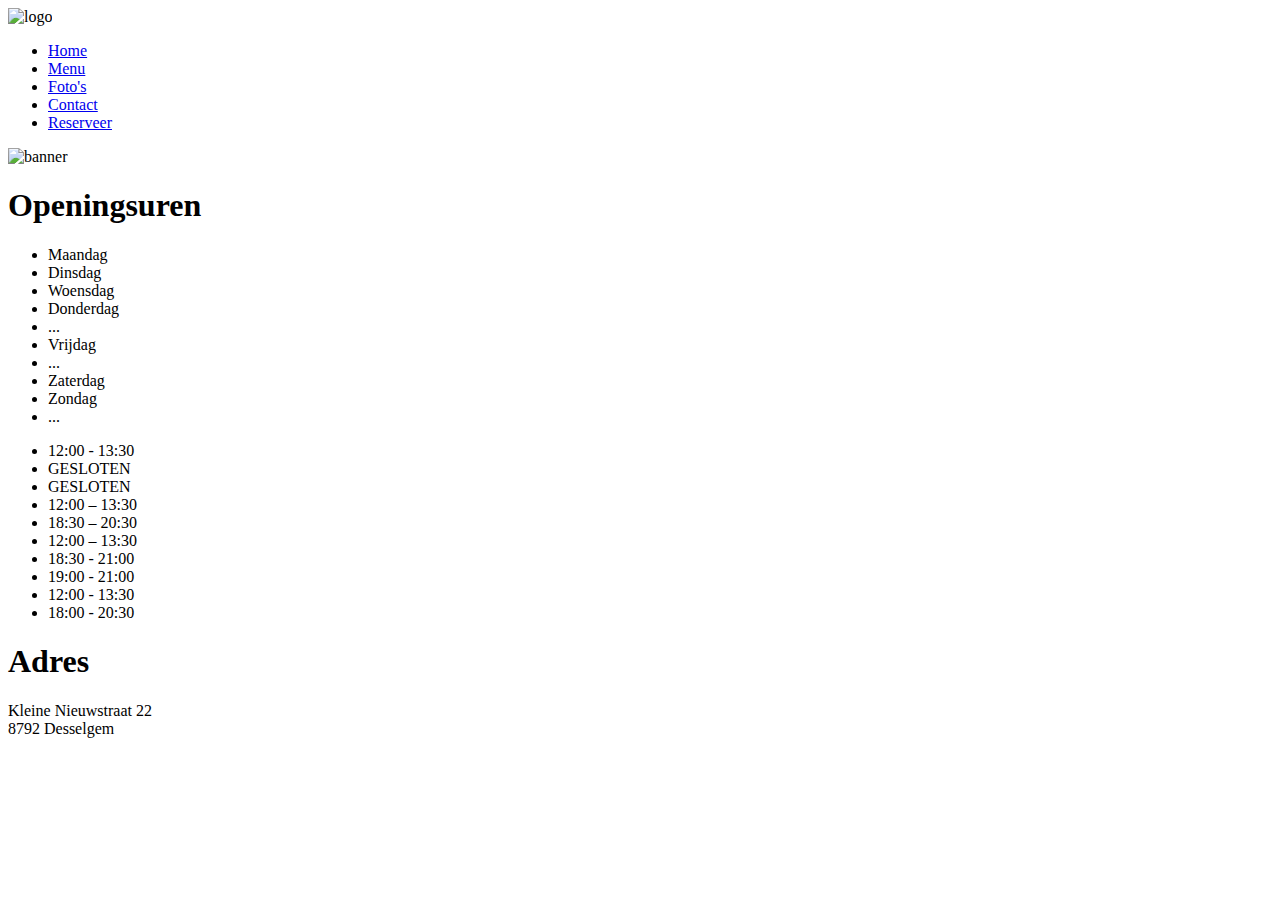
==== index.html @ c2881c5f "Update index.html" ====
<!DOCTYPE html>
<html lang="en">
<head>
    <meta charset="UTF-8">
    <meta name="viewport" content="width=device-width, initial-scale=1, shrink-to-fit=no">
    <meta http-equiv="X-UA-Compatible" content="ie=edge">
    <title>Eindopdracht UX</title>
    <link rel="stylesheet" href="css/main.css">
    <link rel="stylesheet" href="css/variables.css">
    <link rel="stylesheet" href="https://use.fontawesome.com/releases/v5.8.2/css/all.css" integrity="sha384-oS3vJWv+0UjzBfQzYUhtDYW+Pj2yciDJxpsK1OYPAYjqT085Qq/1cq5FLXAZQ7Ay" crossorigin="anonymous">

    <link rel="apple-touch-icon" sizes="180x180" href="favicon/apple-touch-icon.png">
    <link rel="icon" type="image/png" sizes="32x32" href="favicon/favicon-32x32.png">
    <link rel="icon" type="image/png" sizes="16x16" href="favicon/favicon-16x16.png">
    <link rel="manifest" href="favicon/site.webmanifest">
    <link rel="mask-icon" href="favicon/safari-pinned-tab.svg" color="#5bbad5">
    <meta name="msapplication-TileColor" content="#da532c">
    <meta name="theme-color" content="#ffffff">
</head>
<body
      
          <header>
        <div class="header">
            <img class="logo" src="images/logo_lang.png" alt="logo">


            <div class="header_right">
                <div class="social_media">
                    <i class="fab fa-facebook-square fa-3x"></i>
                    <i class="fab fa-instagram fa-3x"></i>
                    <i class="fab fa-twitter fa-3x"></i>
                </div>
                <ul class="menu_balk">
                    <li ><a class="page current" href="home.html">Home</a></li>
                    <li ><a class="page" href="menu.html">Menu</a></li>
                    <li ><a class="page" href="foto.html">Foto's</a></li>
                    <li ><a class="page"href="contact.html">Contact</a></li>
                    <li ><a class="page"href="reserveer.html">Reserveer</a></li>
                </ul>
            </div>
        </div>

    </header>

    <img class="banner" src="images/oscar-nord-584995-unsplash.jpg" alt="banner">

    <main>
        <div class="main_home">        

            <section class="openingsuren">
                <h1>Openingsuren</h1>

                <div class="div_openingsuren">
                    <ul class="ul_uren">
                        <li class="uren">Maandag</li>
                        <li class="uren">Dinsdag</li>
                        <li class="uren">Woensdag</li>
                        <li class="uren">Donderdag</li>
                        <li class="uren">...</li>
                        <li class="uren">Vrijdag</li>
                        <li class="uren">...</li>
                        <li class="uren">Zaterdag</li>
                        <li class="uren">Zondag</li>
                        <li class="uren">...</li>
                    </ul>

                    <ul class="streep">
                        <li class="uren">12:00 - 13:30</li>
                        <li class="uren">GESLOTEN</li>
                        <li class="uren">GESLOTEN</li>
                        <li class="uren">12:00 – 13:30</li>
                        <li class="uren">18:30 – 20:30</li>
                        <li class="uren">12:00 – 13:30</li>
                        <li class="uren">18:30 - 21:00</li>
                        <li class="uren">19:00 - 21:00</li>
                        <li class="uren">12:00 - 13:30</li>
                        <li class="uren">18:00 - 20:30</li>
                    </ul>
                </div>
            </section>

            <section class="adress">
                <h1>Adres</h1>

                <p class="uren">Kleine Nieuwstraat 22<br>8792 Desselgem</p>
            </section>

        </div>
    </main>

</body>
</html>
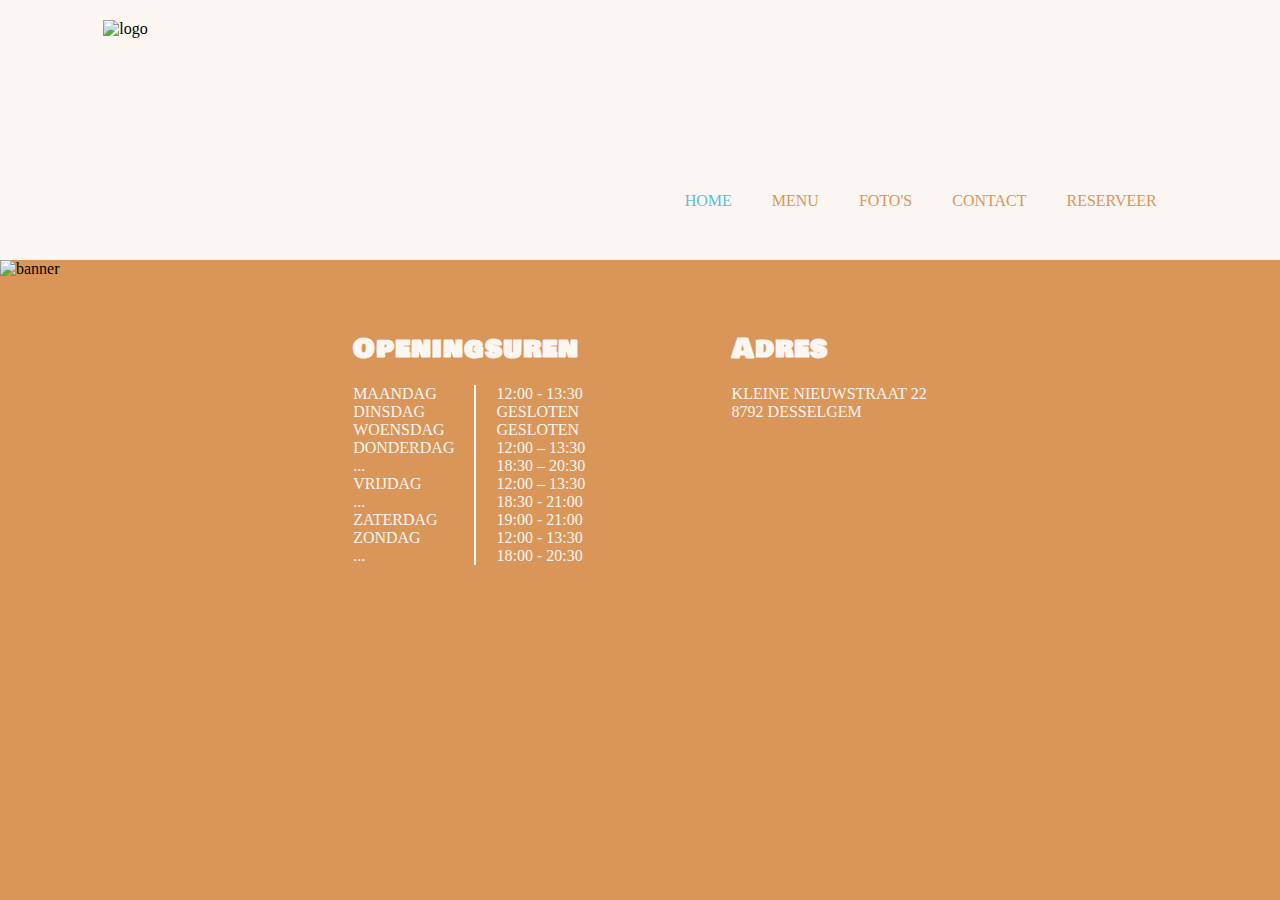
==== commit d8a2c9e5: "Update index.html" ====
--- a/index.html
+++ b/index.html
@@ -5,8 +5,8 @@
     <meta name="viewport" content="width=device-width, initial-scale=1, shrink-to-fit=no">
     <meta http-equiv="X-UA-Compatible" content="ie=edge">
     <title>Eindopdracht UX</title>
-    <link rel="stylesheet" href="css/main.css">
-    <link rel="stylesheet" href="css/variables.css">
+    <link rel="stylesheet" href="assets/css/main.css">
+    <link rel="stylesheet" href="assets/css/variables.css">
     <link rel="stylesheet" href="https://use.fontawesome.com/releases/v5.8.2/css/all.css" integrity="sha384-oS3vJWv+0UjzBfQzYUhtDYW+Pj2yciDJxpsK1OYPAYjqT085Qq/1cq5FLXAZQ7Ay" crossorigin="anonymous">
 
     <link rel="apple-touch-icon" sizes="180x180" href="favicon/apple-touch-icon.png">
--- a/assets/css/main.css
+++ b/assets/css/main.css
@@ -0,0 +1,137 @@
+* {
+    margin: 0 auto;
+    padding: 0;
+    background-color: var(--c-ahs-bruin);
+}
+
+
+/*HEADER*/
+
+
+.header {
+    display: flex;
+    flex-direction: row;
+
+    height: 240px;
+    padding-top: 20px;
+    background-color: var(--c-ahs-wit);
+}
+
+.logo {
+    width: 355px;
+    height: 168px;
+    object-fit: cover;
+    background-color: var(--c-ahs-wit);
+}
+
+.header_right {
+    display: flex;
+    flex-direction: column;
+    justify-content: space-around;
+    align-items: flex-end;
+    background-color: var(--c-ahs-wit);
+}
+
+.social_media {
+    margin-right: 0;
+    display: flex;
+    flex-direction: row;
+    background-color: var(--c-ahs-wit);
+}
+
+.fab {
+    padding: 10px;
+    color: var(--c-ahs-licht-blauw);
+    background-color: var(--c-ahs-wit);
+}
+
+.menu_balk {
+    display: flex;
+    flex-direction: row;
+    justify-content: space-between;
+
+    list-style: none;
+    
+}
+
+.page {
+    padding: 20px;
+    text-decoration: none;
+
+    font-family:  var(--f-subtitle);
+    text-transform: uppercase;
+    color: var(--c-ahs-bruin);
+    background-color: var(--c-ahs-wit);
+}
+
+.page.current {
+    color: var(--c-ahs-licht-blauw);
+}
+
+.page:hover {
+    color: var(--c-ahs-licht-blauw);
+    transition: .3s ease-in-out;
+}
+
+
+
+
+/*MAIN HOME*/
+
+
+.banner {
+    height: 298px;
+    width: 100%;
+    object-fit: cover;
+}
+
+main {
+    margin-left: 280px;
+    margin-right: 280px;
+}
+
+h1{
+    font-family: var(--f-title);
+    color: var(--c-ahs-wit);
+    font-size: 20pt;
+    padding-bottom: 15px;
+    letter-spacing: 1px;
+}
+
+.openingsuren {
+    padding: 50px 0px ;
+}
+
+.div_openingsuren {
+    display: flex;
+    flex-direction: row;
+}
+
+.div_openingsuren ul {
+    list-style: none;
+}
+
+.uren {
+    color: var(--c-ahs-wit);
+    font-family: var(--f-subtitle);
+    text-transform: uppercase;
+}
+
+.streep {
+    display: block;
+    border-left: 2px solid var(--c-ahs-wit);
+    padding-left: 20px;
+}
+
+.ul_uren {
+    padding-right: 20px;
+}
+
+.adress {
+    padding: 50px 0px ;
+}
+
+.main_home {
+    display: flex;
+    flex-direction: row;
+}
--- a/assets/css/variables.css
+++ b/assets/css/variables.css
@@ -0,0 +1,33 @@
+@import url('https://fonts.googleapis.com/css?family=Bowlby+One+SC');
+@import url('http://nl.allfont.net/allfont.css?fonts=lucida-console');
+@import url('//db.onlinewebfonts.com/c/5c452fb7a0f5751f4e94e9d84eb01154?family=Segoe+Script');
+
+
+:root {
+    /* Colors */
+
+    --c-ahs-licht-blauw:#57C1D9;
+    --c-ahs-donker-blauw: #1B798C;
+    --c-ahs-licht-bruin: #FBCEA4;
+    --c-ahs-bruin:#DA9558 ;
+    --c-ahs-donker-bruin: #8D592A;
+    --c-ahs-wit:#FBF6F2;
+
+
+    --c-primary: var(--c-ahs-bruin);
+    --c-secondary: var(--c-ahs-licht-blauw);
+    --c-tertiary: var(--c-ahs-wit);
+
+
+    /* Fonts */
+
+    --f-title:'Bowlby One SC', cursive, 'sans-serif';
+    --f-text: 'Lucida Console', arial, 'sans-serif';
+    --f-subtitle: 'Segoe Script', 'sans-serif';
+
+
+    /* Grid */
+    
+    --unit: .5rem;
+}
+
